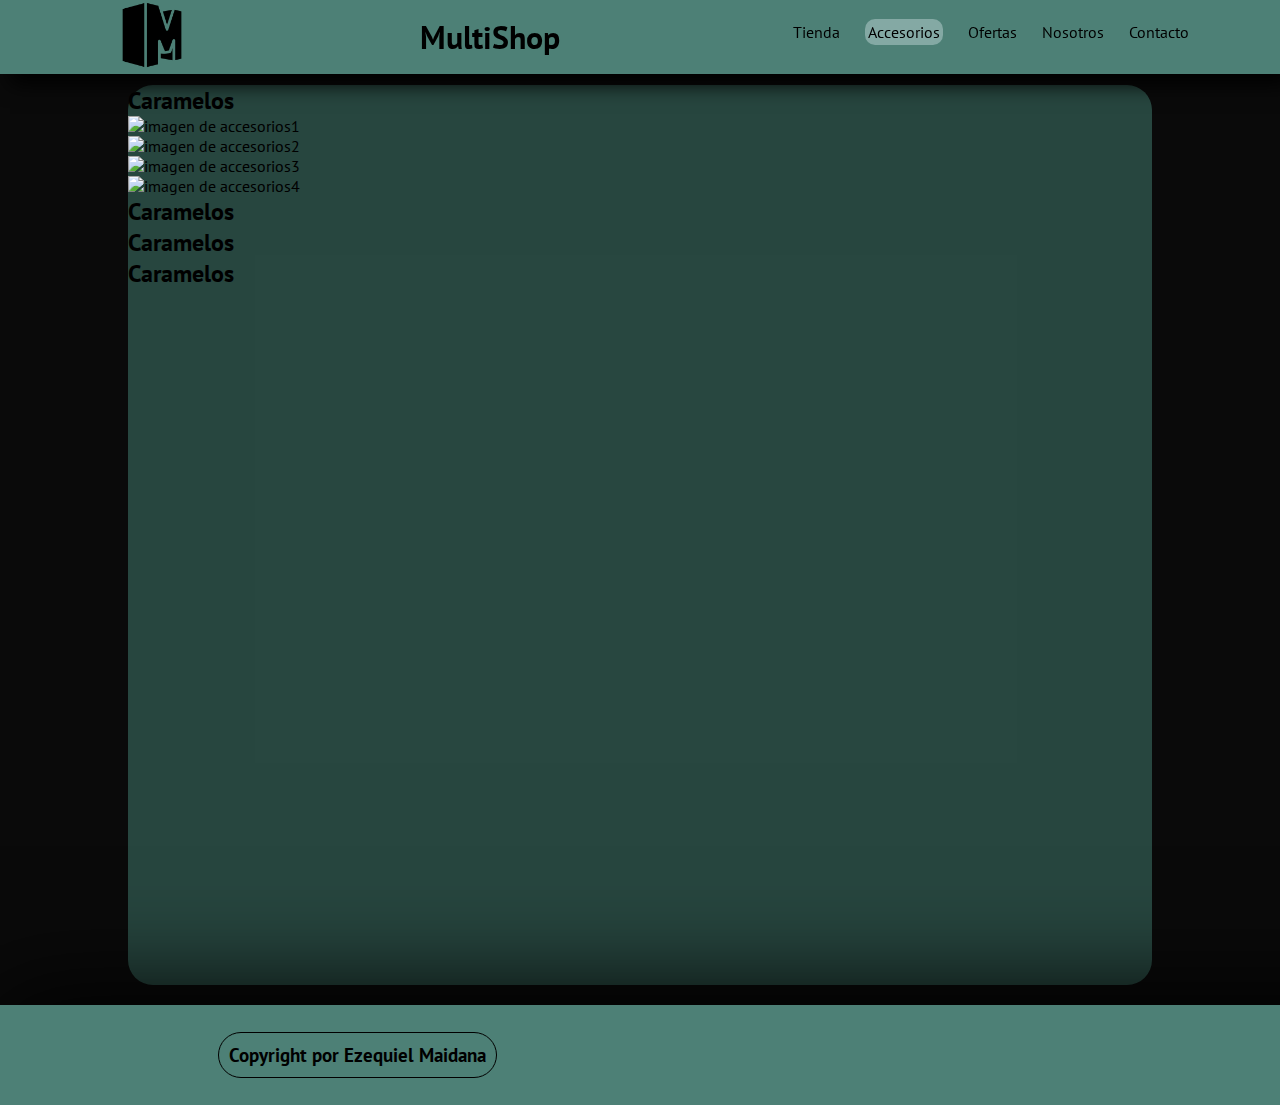
==== pages/accesorios.html @ 31020cf5 "inicio del git" ====
<!DOCTYPE html>
<html lang="en">
<head>
    <meta charset="UTF-8">
    <link rel="stylesheet" href="https://cdnjs.cloudflare.com/ajax/libs/font-awesome/6.5.2/css/all.min.css" integrity="sha512-SnH5WK+bZxgPHs44uWIX+LLJAJ9/2PkPKZ5QiAj6Ta86w+fsb2TkcmfRyVX3pBnMFcV7oQPJkl9QevSCWr3W6A==" crossorigin="anonymous" referrerpolicy="no-referrer" />
    <meta name="viewport" content="width=device-width, initial-scale=1.0">
    <title>MultiShop!</title>
    <link rel="preconnect" href="https://fonts.googleapis.com">
    <link rel="preconnect" href="https://fonts.gstatic.com" crossorigin>
    <link href="https://fonts.googleapis.com/css2?family=PT+Sans:ital,wght@0,400;0,700;1,400;1,700&display=swap" rel="stylesheet">
    <link rel="stylesheet" href="../css/styles.css">
</head>
<body>
    <header> <!-- ENCABEZADO -->
        <div class="container-head">
            <div class="imagen-logo">
                <a href="../index.html"><img src="../img/logo.png" alt="Imagen-Logo"></a>  
            </div>
            <div class="titulo-nav">
                <a href="../index.html"><h1>MultiShop</h1></a>
            </div>

            <nav class="nav-bar"> 
                <ul>
                    <li><a href="./tienda.html">Tienda</a></li>
                    <li><a href="./accesorios.html" id="ul_2">Accesorios</a></li>
                    <li><a href="./ofertas.html">Ofertas</a></li>
                    <li><a href="./nosotros.html">Nosotros</a></li>
                    <li><a href="./contacto.html">Contacto</a></li>
                </ul>
            </nav>
        </div>
    </header>

    
        <main> <!-- CUERPO DE PAGINA -->
            <section class="sect_accesorios">
                <div class="cont_accesorios">
                    <h2>Caramelos</h2>
                    <div class="img_cont_accesorios">
                        <img src="" alt="imagen de accesorios1">
                    </div>
                    <div class="img_cont_accesorios">
                        <img src="" alt="imagen de accesorios2">
                    </div>
                    <div class="img_cont_accesorios">
                        <img src="" alt="imagen de accesorios3">
                    </div>
                    <div class="img_cont_accesorios">
                        <img src="" alt="imagen de accesorios4">
                    </div>
                </div>
                <div class="cont_accesorios">
                    <h2>Caramelos</h2>
                    <div class="img_cont_accesorios"></div>
                    <div class="img_cont_accesorios"></div>
                    <div class="img_cont_accesorios"></div>
                    <div class="img_cont_accesorios"></div>
                </div>
                <div class="cont_accesorios">
                    <h2>Caramelos</h2>
                    <div class="img_cont_accesorios"></div>
                    <div class="img_cont_accesorios"></div>
                    <div class="img_cont_accesorios"></div>
                    <div class="img_cont_accesorios"></div>
                </div>
                <div class="cont_accesorios">
                    <h2>Caramelos</h2>
                    <div class="img_cont_accesorios"></div>
                    <div class="img_cont_accesorios"></div>
                    <div class="img_cont_accesorios"></div>
                    <div class="img_cont_accesorios"></div>
                </div>
            </section>
        </main>

        <footer> <!-- Parte de abajo de la pagina -->
            <div class="titulo">
                <h3>Copyright por Ezequiel Maidana</h3>
            </div>

            <div class="social-foot">
                <ul>
                    <li><a href="#"><i class="fa-brands fa-twitter"></i></a></li>
                    <li><a href="#"><i class="fa-brands fa-facebook"></i></a></li>
                    <li><a href="#"><i class="fa-brands fa-instagram"></i></a></li>
                </ul>
            </div>
        </footer>

    
</body>
</html>
---- css/styles.css ----
*{
    margin: 0;
    padding: 0;
    box-sizing: border-box;
    color: black;
    text-decoration: none;
}

body{
    font-family: "PT Sans", sans-serif;
    margin: auto;
    height: 100vh;
    width: 100wh;
    background-color: rgba(0, 0, 0, 0.959);
}


/* HEADER */
header{
    z-index: 1;
    position: fixed;
    top: 0px;
    width: 100%;
    box-shadow: 10px 10px 20px black;
    background-color: #4d8076;
}


.container-head{
    display: flex;
    align-items: center;
    width: 100%;
    height: 100%;
    justify-content: space-around;
}


.imagen-logo img {
    width: 70px;
    height: 70px;
    cursor: pointer;
}

.nav-bar{ 
    width: 370px;
    height: 30px;

}

.nav-bar ul{ 
    display: flex;
    gap: 25px;
    list-style: none;
}
.nav-bar ul li:hover{ 
    padding-bottom: 5px;
    border-bottom: 2px solid rgba(255, 255, 255, 0.801);
}

/* MAIN */
main{
    height: 100vh;
    width: 80%;
    margin: auto;
    border-radius: 25px;
    background-color: #2f564dcd   ;
}

.cuerpo-pag{
    height: 100%;
    width: 90%;
    margin: auto;
    margin-top: 82px;
    display: flex;
    flex-direction: column;
    align-items: center;
    justify-content: center;
    gap: 40px;
    
}

.imagen{
    width: 100%;
    height: 40%;
    overflow: hidden;

}

.imagen img {
    width: 100%;
    height: 100%;
    border-radius: 8px;
    border: 4px solid black;
    background-position: center;
    
}
.text-main{
    margin-bottom: 40px;
    border-radius: 25px;
    background-color: rgba(0, 0, 0, 0.533);
}
.text-main p{
    padding: 15px;
    color: #4D8076;
    transition: color 0.5s;
}

.text-main p:hover{
    color: white;
}
.parrafos{ 
    display: flex;
    height: 500px;
    flex-direction: column;
    justify-content: center;
    align-items: center;

}
/* FOOTER */
footer{
    display: flex;
    justify-content: space-around;
    align-items: center;
    background-color: #4D8076;
    height: 100px;
    margin-top: 20px;
    box-shadow: 100px 100px 100px 110px black;
}
.titulo{
    border-radius: 35px;
    border: 1px solid black;
    transition: background-color 0.5s;
}
.titulo:hover{
    background-color: rgba(0, 0, 0, 0.587);
}
.titulo h3{
    padding: 10px;
    cursor: pointer;
    transition: color 1s;
}
.titulo h3:hover{
    color: white;
}
.social-foot ul{
    font-size: 25px;
    gap: 40px;
    display: flex;
    list-style: none;
} 
.social-foot ul li{
    border-radius: 100%;
    padding: 5px 8px;
    transition: background-color 0.5s;
}     
.social-foot ul li:hover{
    background-color: rgba(255, 255, 255, 0.637);
}    


/********** TIENDA *********/
.titulo-sect1 h2{
    text-align: center;
}
.cuerpo-tienda{
    padding: 0px 15px;
    margin-top: 85px 10px 10px 10px;
}
#ul_1{
    border-radius: 10px;
    padding: 3px;
    background-color: rgba(240, 248, 255, 0.336);
}
.cont-divs{
    display: grid;
    height: 96vh;
    gap: 20px;
    /* Se le pone ciertas columnas y filas en base a lo que queramos ordenar y como */
    grid-template-columns: repeat(3,1fr);
    grid-template-rows: repeat(2,1fr);
    /* Se le dice que filas y columnas ocupa cada contenedor */
    grid-template-areas: 
    'cont1 cont1 cont1'
    'cont2 . cont3';
}
/* Para usar el templateArea se le tiene que indicar a cada contenedor un nombre */
.img-cont1{
    place-content: center;
    text-align: center;
    grid-area: cont1;
}
#img1{
    border-radius: 15%;
    border: 5px solid black;
    width: 40%;
        
}
.img-cont2{
    background-color: rgba(56, 56, 56, 0.87);
    display: flex;
    flex-direction: column;
    align-items: center;
    justify-content: center;
    gap: 10%;
    border-radius: 15%;
    border: 5px solid black;
    grid-area: cont2;
    text-align: center;

    p{
        background-color: #2f564d93;
        border-radius: 8px;
        width: 80%;
        color: rgba(255, 255, 255, 0.774);
    }
}
#img2{
    border-radius: 15%;
    width: 70%;
    border: 2px solid black;
    transition: transform 0.8s;
}
#img2:hover{
    transform: scale(1.2);
}
.img-cont3{
    background-color: rgba(56, 56, 56, 0.87);
    display: flex;
    flex-direction: column;
    align-items: center;
    justify-content: center;
    gap: 10%;
    border-radius: 15%;
    border: 5px solid black;
    grid-area: cont3;
    text-align: center;
    
    p{
        background-color: #2f564d93;
        border-radius: 10px;
        width: 80%;
        color: rgba(255, 255, 255, 0.774);
    }
}

#img3{
    border-radius: 15%;
    width: 70%;
    height: 55%;
    border: 2px solid black;
    transition: transform 0.8s;

}
#img3:hover{
    transform: scale(1.2);
}
/********** ACCESORIOS *********/
.sect_accesorios{
    margin-top: 85px;
}
#ul_2{
    border-radius: 10px;
    padding: 3px;
    background-color: rgba(240, 248, 255, 0.336);
}

/********** OFERTAS *********/
.sect-ofertas{
    margin-top: 85px;
}
#ul_3{
    border-radius: 10px;
    padding: 3px;
    background-color: rgba(240, 248, 255, 0.336);
}
.cont-cajas{
    display: grid;
    grid-template-columns: repeat(2,1fr);
    height: 100vh;
    width: 100%;
    text-align: center;
    place-items: center;
}
.cont-cajas > div{
    border: 1px solid black;
}

.caja1{
    width: 55%;
    height: 53%;
    display: flex;
    align-items: center;
    justify-content: center;
    img{
        position: absolute;
        width: 20%;

    }
    .cont-texto1{
        p{
            color: green;
            border: 1px solid black;
            background-color: #4d8076;
            font-size: 35px;
        }
        position: relative;
    }
}
.caja2{
    overflow: hidden;
    width: 55%;
    height: 50%;
    display: flex;
    align-items: center;
    justify-content: center;
    img{
        width: 20%;
        position: absolute;
    }
    .cont-texto2{
        p{
            color: green;
            border: 1px solid black;
            background-color: #4d8076;
            font-size: 35px;
        }
        position: relative;
    }
}
.caja3{
    width: 60%;
    height: 50%;
    display: flex;
    justify-content: center;
    align-items: center;
    img{
        width: 20%;
        position: absolute;
    }
    p{
        color: green;
        border: 1px solid black;
        background-color: #4d8076;
        font-size: 35px;
        position: relative;
    }
}
.caja4{
    overflow: hidden;
    width: 60%;
    height: 50%;
    display: flex;
    justify-content: center;
    align-items: center;
    img{
        width: 20%;
        height: 22%;
        position: absolute;
    }
    p{
        color: green;
        border: 1px solid black;
        background-color: #4d8076;
        font-size: 35px;
        position: relative;
    }
}
/********** NOSOTROS *********/
.sect-nosotros{
    margin-top: 85px;
}
#ul_4{
    border-radius: 10px;
    padding: 3px;
    background-color: rgba(240, 248, 255, 0.336);
}

/********** CONTACTO *********/
.sect_contacto{
    margin-top: 85px;
}
#ul_5{
    border-radius: 10px;
    padding: 3px;
    background-color: rgba(240, 248, 255, 0.336);
}
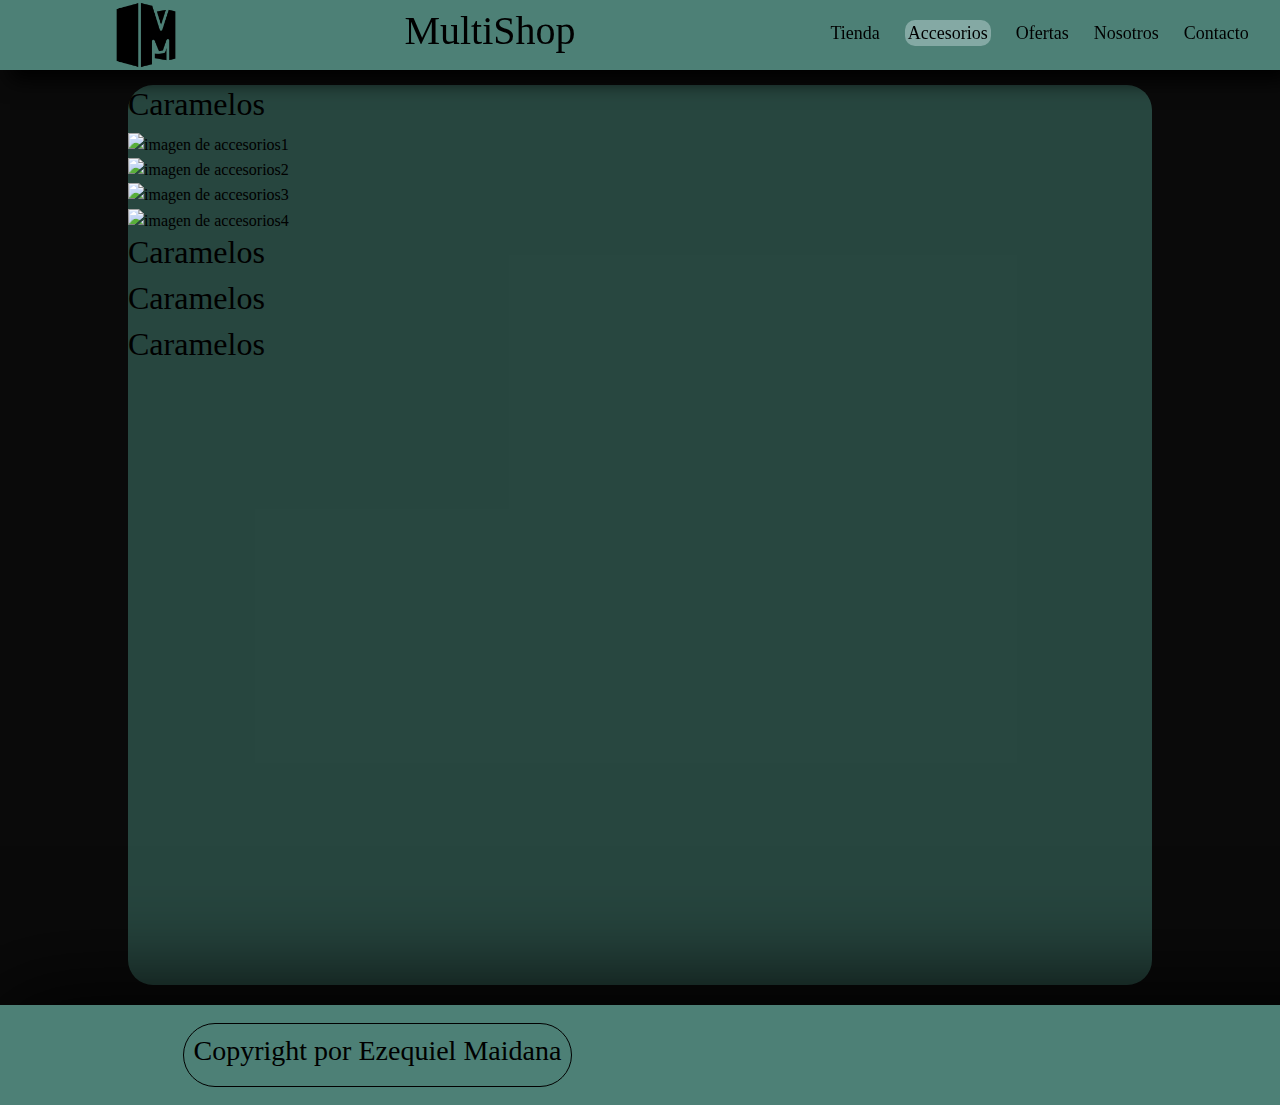
==== commit 9942455b: "cambio de fonts, incluyendo bootstrap en todos los html" ====
--- a/pages/accesorios.html
+++ b/pages/accesorios.html
@@ -7,7 +7,7 @@
     <title>MultiShop!</title>
     <link rel="preconnect" href="https://fonts.googleapis.com">
     <link rel="preconnect" href="https://fonts.gstatic.com" crossorigin>
-    <link href="https://fonts.googleapis.com/css2?family=PT+Sans:ital,wght@0,400;0,700;1,400;1,700&display=swap" rel="stylesheet">
+    <link href="https://cdn.jsdelivr.net/npm/bootstrap@5.3.3/dist/css/bootstrap.min.css" rel="stylesheet" integrity="sha384-QWTKZyjpPEjISv5WaRU9OFeRpok6YctnYmDr5pNlyT2bRjXh0JMhjY6hW+ALEwIH" crossorigin="anonymous">    <link href="https://fonts.googleapis.com/css2?family=PT+Sans:ital,wght@0,400;0,700;1,400;1,700&display=swap" rel="stylesheet">
     <link rel="stylesheet" href="../css/styles.css">
 </head>
 <body>
--- a/css/styles.css
+++ b/css/styles.css
@@ -1,17 +1,22 @@
 *{
+    font-family: "Merriweather", serif;;
     margin: 0;
     padding: 0;
     box-sizing: border-box;
     color: black;
-    text-decoration: none;
+    
 }
 
 body{
-    font-family: "PT Sans", sans-serif;
     margin: auto;
     height: 100vh;
     width: 100wh;
     background-color: rgba(0, 0, 0, 0.959);
+    a{
+        color: black;
+        font-size: 18px;
+        text-decoration: none;
+    }
 }
 
 
